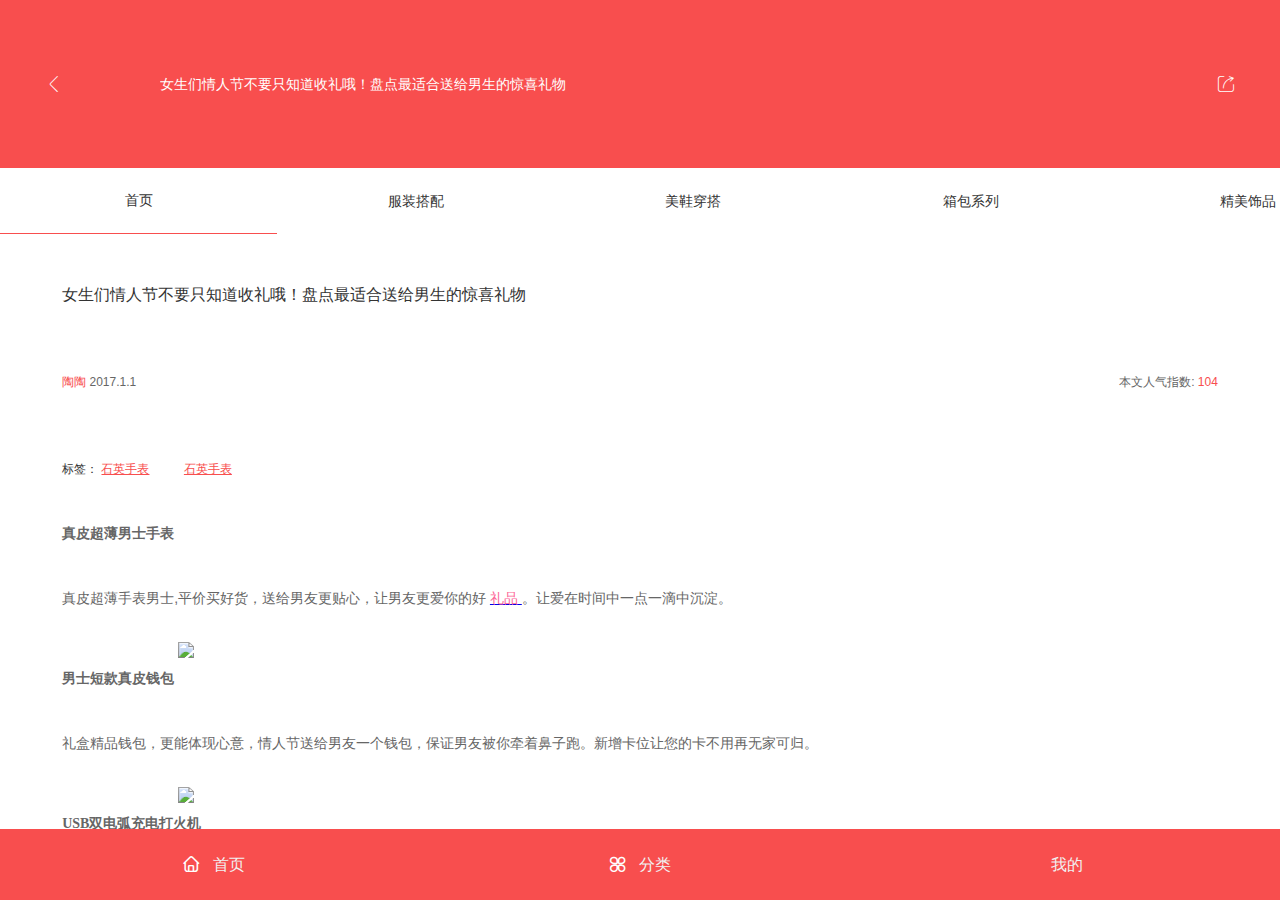
==== details.html @ 0b151a15 "完善详情页" ====
<!DOCTYPE html>
<html lang="en">

<head>
    <meta charset="UTF-8">
    <meta name="viewport" content="width=device-width, initial-scale=1.0, user-scalable=no">
    <meta http-equiv="X-UA-Compatible" content="ie=edge">
    <title>团乐购</title>
    <script>
        // 动态设置根元素fontsize
        (function (window) {
            document.querySelector('html').style.fontSize = window.screen.width / 10 + 'px';
        })(window)
    </script>
    <link rel="stylesheet" href="./css/details.css">
</head>

<body class="body detail">
    <div class="body-wraper">
        <!-- 首页区域 start -->
        <header class="top" flex="main:justify cross:center">
            <i class="top-back iconfont icon-fanhui"></i>
            <p class="top-title">女生们情人节不要只知道收礼哦！盘点最适合送给男生的惊喜礼物</p>
            <i class="top-share iconfont icon-fenxiang"></i>
        </header>
        <!-- <header class="top" flex="main:center cross:center">
            <h1>
                <img class="top-logo" src="./images/logo.png" alt="团乐购">
            </h1>
        </header> -->
        <!-- 导航条 -->
        <nav class="nav swiper-no-swiping">
            <ul class="nav-wrap" flex="main:justify cross:center">
                <!-- 滑动导航条 -->
                <li class="cur" flex="main:center cross:center">
                    <a href="javascript:;">首页</a>
                </li>
                <li flex="main:center cross:center">
                    <a href="javascript:;">服装搭配</a>
                </li>
                <li flex="main:center cross:center">
                    <a href="javascript:;">美鞋穿搭</a>
                </li>
                <li flex="main:center cross:center">
                    <a href="javascript:;">箱包系列</a>
                </li>
                <li flex="main:center cross:center">
                    <a href="javascript:;">精美饰品</a>
                </li>
                <li flex="main:center cross:center">
                    <a href="javascript:;">明星穿搭</a>
                </li>
            </ul>
        </nav>
        <!-- 主内容区 -->
        <main class="main">
            <div class="main-wraper">
                    <h3 class="main-title">女生们情人节不要只知道收礼哦！盘点最适合送给男生的惊喜礼物</h3>
                    <div class="main-class">
                        <div>
                            <a class="main-class-author">陶陶</a>
                            <span>2017.1.1</span>
                        </div>
                        <div>
                            本文人气指数:
                            <span class="main-class-pop">104</span>
                        </div>
                    </div>
                    <div class="main-label">
                        标签：
                        <a href="">石英手表</a>
                        <a href="">石英手表</a>
                    </div>
                    <div class="main-details">
                        <p>真皮超薄男士手表</p>
                        <span>真皮超薄手表男士,平价买好货，送给男友更贴心，让男友更爱你的好
                            <a href="/index/tag/2233.html" target="_blank">
                                <span style="color:#fc6496">礼品</span>
                            </a>。让爱在时间中一点一滴中沉淀。</span>
                        <img src="http://img.tuanlego.com/201707/151136017816455149605.jpg">
                        <p>男士短款真皮钱包</p>
                        <span>礼盒精品钱包，更能体现心意，情人节送给男友一个钱包，保证男友被你牵着鼻子跑。新增卡位让您的卡不用再无家可归。</span>
                        <img src="http://img.tuanlego.com/201707/151136017978853210876.jpg">
                        <p>USB双电弧充电打火机</p>
                        <span>男人的魅力在手中体现，女人的魅力在男人身上体现。送他一只打火机更能体现出女人的大度，也使他时时刻刻想着你念着你。</span>
                        <img src="http://img.tuanlego.com/201707/151136018145856477309.jpg">
                        <p>男士车子办公商务保温杯</p>
                        <span>等待时间洗礼的纯净，等待伯乐的千里马，一个杯子双层玻璃，纯净如水的体验，让您超凡脱俗又不伤风雅，没有颜色的冗杂。其所谓大道至简，大尊无华。</span>
                        <img src="http://img.tuanlego.com/201707/151136018320153188214.jpg">
                        <p>男士运动时尚防水石英表</p>
                        <span>传承经典，铸就传奇。权威检测，品质值得信赖。女人送男人手表，蕴藏了自己的爱意，也为他时刻提醒。时尚型男的风格由你为他打造。</span>
                        <img src="http://img.tuanlego.com/201707/151136018472364467977.jpg">
                        <p>创意usb充电打火</p>
                        <span>充电打火机，创意点烟器，让你的男人不再拘谨于手动点烟。金属的外壳，流线型设计，让男人更有满足感，女人更有成就感。</span>
                        <img src="http://img.tuanlego.com/201707/151136018633224918937.jpg">
                        <p>阿玛尼男士钱包短款</p>
                        <span>高傲的质地让您骄傲的不只是姿态，流畅的设计展示着您身份的象征，每一个微小细节嗯蕴含着一个不妥协的心。男人和女人的融合就在这一刻！</span>
                        <img src="http://img.tuanlego.com/201707/151136018770845828287.jpg">
                        <p>日本进口保温杯</p>
                        <span>好货自有好价格，大肚能容的杯子，黑色睿智的体现，给您在渴望时带来满足。低调大气上档次，女人送给男人能够代替你送给他一份温暖，增进情侣间火热的爱意。</span>
                        <img src="http://img.tuanlego.com/201707/151136018954114632310.jpg"> </div>
            </div>
        </main>
        <div class="like" flex="main:center">
            <i class="iconfont icon-zan"><span>210</span></i>
            <i class="iconfont icon-zan-copy"><span>10</span></i>
        </div>
        <div class="share" flex="main:justify cross:center">
            <span class="share-line"></span>
            <i class="share-wb iconfont icon-iconfontweibowukuang-copy"></i>
            <i class="share-kj iconfont icon-kongjian"></i>
            <i class="share-wx iconfont icon-weixin"></i>
            <span class="share-line"></span>
        </div>
        <div class="reco">
            <div class="reco-title">相关推荐</div>
            <ul class="reco-list">
                <li><a href="">
                    <p>女生们情人节不要只知道收礼哦！盘点最适合送给男生的惊喜礼物</p>    
                    <img src="http://img.tuanlego.com/201707/151136017816455149605.jpg" alt="">
                    <img src="http://img.tuanlego.com/201707/151136017816455149605.jpg" alt="">
                    <img src="http://img.tuanlego.com/201707/151136017816455149605.jpg" alt="">
                </a></li>
                <li><a href="">
                        <p>女生们情人节不要只知道收礼哦！盘点最适合送给男生的惊喜礼物</p>    
                        <img src="http://img.tuanlego.com/201707/151136017816455149605.jpg" alt="">
                        <img src="http://img.tuanlego.com/201707/151136017816455149605.jpg" alt="">
                        <img src="http://img.tuanlego.com/201707/151136017816455149605.jpg" alt="">
                </a></li>
            </ul>
            <div class="reco-title">相关阅读</div>
            <ul class="reco-list reco-read">
                <li><a href="">
                    <p>女生们情人节不要只知道收礼哦！盘点最适合送给男生的惊喜礼物</p>    
                </a></li>
                <li><a href="">
                        <p>女生们情人节不要只知道收礼哦！盘点最适合送给男生的惊喜礼物</p>    
                </a></li>
            </ul>
        </div>
        <div class="comment" flex="main:justify">
            <input type="text" placeholder="写评论...">
            <i class="iconfont icon-guanyanren"></i>
        </div>
    </div>


    <!-- 底部tabbar -->
    <footer class="body-foot" flex="main:justify">
        <a href="./index.html#main"><span class="iconfont icon-shouye">首页</span></a>
        <a href="./index.html#category"><span class="iconfont icon-fenlei">分类</span></a>
        <a href="./index.html#mine"><span class="iconfont con-wode">我的</span></a>
    </footer>
</body>
<script>
    document.querySelector('.top-back').addEventListener('click', function () {
        window.history.back()
    })
</script>

</html>
---- css/details.css ----
@charset "UTF-8";
/*! normalize.css v7.0.0 | MIT License | github.com/necolas/normalize.css */
/* Document
   ========================================================================== */
/**
 * 1. Correct the line height in all browsers.
 * 2. Prevent adjustments of font size after orientation changes in
 *    IE on Windows Phone and in iOS.
 */
html {
  line-height: 1.15;
  /* 1 */
  -ms-text-size-adjust: 100%;
  /* 2 */
  -webkit-text-size-adjust: 100%;
  /* 2 */
}

/* Sections
   ========================================================================== */
/**
 * Remove the margin in all browsers (opinionated).
 */
body {
  margin: 0;
}

/**
 * Add the correct display in IE 9-.
 */
article,
aside,
footer,
header,
nav,
section {
  display: block;
}

/**
 * Correct the font size and margin on `h1` elements within `section` and
 * `article` contexts in Chrome, Firefox, and Safari.
 */
h1 {
  font-size: 2em;
  margin: 0.67em 0;
}

/* Grouping content
   ========================================================================== */
/**
 * Add the correct display in IE 9-.
 * 1. Add the correct display in IE.
 */
figcaption,
figure,
main {
  /* 1 */
  display: block;
}

/**
 * Add the correct margin in IE 8.
 */
figure {
  margin: 1em 40px;
}

/**
 * 1. Add the correct box sizing in Firefox.
 * 2. Show the overflow in Edge and IE.
 */
hr {
  box-sizing: content-box;
  /* 1 */
  height: 0;
  /* 1 */
  overflow: visible;
  /* 2 */
}

/**
 * 1. Correct the inheritance and scaling of font size in all browsers.
 * 2. Correct the odd `em` font sizing in all browsers.
 */
pre {
  font-family: monospace, monospace;
  /* 1 */
  font-size: 1em;
  /* 2 */
}

/* Text-level semantics
   ========================================================================== */
/**
 * 1. Remove the gray background on active links in IE 10.
 * 2. Remove gaps in links underline in iOS 8+ and Safari 8+.
 */
a {
  background-color: transparent;
  /* 1 */
  -webkit-text-decoration-skip: objects;
  /* 2 */
}

/**
 * 1. Remove the bottom border in Chrome 57- and Firefox 39-.
 * 2. Add the correct text decoration in Chrome, Edge, IE, Opera, and Safari.
 */
abbr[title] {
  border-bottom: none;
  /* 1 */
  text-decoration: underline;
  /* 2 */
  text-decoration: underline dotted;
  /* 2 */
}

/**
 * Prevent the duplicate application of `bolder` by the next rule in Safari 6.
 */
b,
strong {
  font-weight: inherit;
}

/**
 * Add the correct font weight in Chrome, Edge, and Safari.
 */
b,
strong {
  font-weight: bolder;
}

/**
 * 1. Correct the inheritance and scaling of font size in all browsers.
 * 2. Correct the odd `em` font sizing in all browsers.
 */
code,
kbd,
samp {
  font-family: monospace, monospace;
  /* 1 */
  font-size: 1em;
  /* 2 */
}

/**
 * Add the correct font style in Android 4.3-.
 */
dfn {
  font-style: italic;
}

/**
 * Add the correct background and color in IE 9-.
 */
mark {
  background-color: #ff0;
  color: #000;
}

/**
 * Add the correct font size in all browsers.
 */
small {
  font-size: 80%;
}

/**
 * Prevent `sub` and `sup` elements from affecting the line height in
 * all browsers.
 */
sub,
sup {
  font-size: 75%;
  line-height: 0;
  position: relative;
  vertical-align: baseline;
}

sub {
  bottom: -0.25em;
}

sup {
  top: -0.5em;
}

/* Embedded content
   ========================================================================== */
/**
 * Add the correct display in IE 9-.
 */
audio,
video {
  display: inline-block;
}

/**
 * Add the correct display in iOS 4-7.
 */
audio:not([controls]) {
  display: none;
  height: 0;
}

/**
 * Remove the border on images inside links in IE 10-.
 */
img {
  border-style: none;
}

/**
 * Hide the overflow in IE.
 */
svg:not(:root) {
  overflow: hidden;
}

/* Forms
   ========================================================================== */
/**
 * 1. Change the font styles in all browsers (opinionated).
 * 2. Remove the margin in Firefox and Safari.
 */
button,
input,
optgroup,
select,
textarea {
  font-family: sans-serif;
  /* 1 */
  font-size: 100%;
  /* 1 */
  line-height: 1.15;
  /* 1 */
  margin: 0;
  /* 2 */
}

/**
 * Show the overflow in IE.
 * 1. Show the overflow in Edge.
 */
button,
input {
  /* 1 */
  overflow: visible;
}

/**
 * Remove the inheritance of text transform in Edge, Firefox, and IE.
 * 1. Remove the inheritance of text transform in Firefox.
 */
button,
select {
  /* 1 */
  text-transform: none;
}

/**
 * 1. Prevent a WebKit bug where (2) destroys native `audio` and `video`
 *    controls in Android 4.
 * 2. Correct the inability to style clickable types in iOS and Safari.
 */
button,
html [type="button"],
[type="reset"],
[type="submit"] {
  -webkit-appearance: button;
  /* 2 */
}

/**
 * Remove the inner border and padding in Firefox.
 */
button::-moz-focus-inner,
[type="button"]::-moz-focus-inner,
[type="reset"]::-moz-focus-inner,
[type="submit"]::-moz-focus-inner {
  border-style: none;
  padding: 0;
}

/**
 * Restore the focus styles unset by the previous rule.
 */
button:-moz-focusring,
[type="button"]:-moz-focusring,
[type="reset"]:-moz-focusring,
[type="submit"]:-moz-focusring {
  outline: 1px dotted ButtonText;
}

/**
 * Correct the padding in Firefox.
 */
fieldset {
  padding: 0.35em 0.75em 0.625em;
}

/**
 * 1. Correct the text wrapping in Edge and IE.
 * 2. Correct the color inheritance from `fieldset` elements in IE.
 * 3. Remove the padding so developers are not caught out when they zero out
 *    `fieldset` elements in all browsers.
 */
legend {
  box-sizing: border-box;
  /* 1 */
  color: inherit;
  /* 2 */
  display: table;
  /* 1 */
  max-width: 100%;
  /* 1 */
  padding: 0;
  /* 3 */
  white-space: normal;
  /* 1 */
}

/**
 * 1. Add the correct display in IE 9-.
 * 2. Add the correct vertical alignment in Chrome, Firefox, and Opera.
 */
progress {
  display: inline-block;
  /* 1 */
  vertical-align: baseline;
  /* 2 */
}

/**
 * Remove the default vertical scrollbar in IE.
 */
textarea {
  overflow: auto;
}

/**
 * 1. Add the correct box sizing in IE 10-.
 * 2. Remove the padding in IE 10-.
 */
[type="checkbox"],
[type="radio"] {
  box-sizing: border-box;
  /* 1 */
  padding: 0;
  /* 2 */
}

/**
 * Correct the cursor style of increment and decrement buttons in Chrome.
 */
[type="number"]::-webkit-inner-spin-button,
[type="number"]::-webkit-outer-spin-button {
  height: auto;
}

/**
 * 1. Correct the odd appearance in Chrome and Safari.
 * 2. Correct the outline style in Safari.
 */
[type="search"] {
  -webkit-appearance: textfield;
  /* 1 */
  outline-offset: -2px;
  /* 2 */
}

/**
 * Remove the inner padding and cancel buttons in Chrome and Safari on macOS.
 */
[type="search"]::-webkit-search-cancel-button,
[type="search"]::-webkit-search-decoration {
  -webkit-appearance: none;
}

/**
 * 1. Correct the inability to style clickable types in iOS and Safari.
 * 2. Change font properties to `inherit` in Safari.
 */
::-webkit-file-upload-button {
  -webkit-appearance: button;
  /* 1 */
  font: inherit;
  /* 2 */
}

/* Interactive
   ========================================================================== */
/*
 * Add the correct display in IE 9-.
 * 1. Add the correct display in Edge, IE, and Firefox.
 */
details,
menu {
  display: block;
}

/*
 * Add the correct display in all browsers.
 */
summary {
  display: list-item;
}

/* Scripting
   ========================================================================== */
/**
 * Add the correct display in IE 9-.
 */
canvas {
  display: inline-block;
}

/**
 * Add the correct display in IE.
 */
template {
  display: none;
}

/* Hidden
   ========================================================================== */
/**
 * Add the correct display in IE 10-.
 */
[hidden] {
  display: none;
}

/**
 * Swiper 4.0.5
 * Most modern mobile touch slider and framework with hardware accelerated transitions
 * http://www.idangero.us/swiper/
 *
 * Copyright 2014-2017 Vladimir Kharlampidi
 *
 * Released under the MIT License
 *
 * Released on: November 7, 2017
 */
.swiper-container {
  margin: 0 auto;
  position: relative;
  overflow: hidden;
  list-style: none;
  padding: 0;
  z-index: 1;
}

.swiper-container-no-flexbox .swiper-slide {
  float: left;
}

.swiper-container-vertical > .swiper-wrapper {
  -webkit-box-orient: vertical;
  -webkit-box-direction: normal;
  -webkit-flex-direction: column;
  -ms-flex-direction: column;
  flex-direction: column;
}

.swiper-wrapper {
  position: relative;
  width: 100%;
  height: 100%;
  z-index: 1;
  display: -webkit-box;
  display: -webkit-flex;
  display: -ms-flexbox;
  display: flex;
  -webkit-transition-property: -webkit-transform;
  transition-property: -webkit-transform;
  -o-transition-property: transform;
  transition-property: transform;
  transition-property: transform,-webkit-transform;
  -webkit-box-sizing: content-box;
  box-sizing: content-box;
}

.swiper-container-android .swiper-slide, .swiper-wrapper {
  -webkit-transform: translate3d(0, 0, 0);
  transform: translate3d(0, 0, 0);
}

.swiper-container-multirow > .swiper-wrapper {
  -webkit-flex-wrap: wrap;
  -ms-flex-wrap: wrap;
  flex-wrap: wrap;
}

.swiper-container-free-mode > .swiper-wrapper {
  -webkit-transition-timing-function: ease-out;
  -o-transition-timing-function: ease-out;
  transition-timing-function: ease-out;
  margin: 0 auto;
}

.swiper-slide {
  -webkit-flex-shrink: 0;
  -ms-flex-negative: 0;
  flex-shrink: 0;
  width: 100%;
  height: 100%;
  position: relative;
  -webkit-transition-property: -webkit-transform;
  transition-property: -webkit-transform;
  -o-transition-property: transform;
  transition-property: transform;
  transition-property: transform,-webkit-transform;
}

.swiper-invisible-blank-slide {
  visibility: hidden;
}

.swiper-container-autoheight, .swiper-container-autoheight .swiper-slide {
  height: auto;
}

.swiper-container-autoheight .swiper-wrapper {
  -webkit-box-align: start;
  -webkit-align-items: flex-start;
  -ms-flex-align: start;
  align-items: flex-start;
  -webkit-transition-property: height,-webkit-transform;
  transition-property: height,-webkit-transform;
  -o-transition-property: transform,height;
  transition-property: transform,height;
  transition-property: transform,height,-webkit-transform;
}

.swiper-container-3d {
  -webkit-perspective: 1200px;
  perspective: 1200px;
}

.swiper-container-3d .swiper-cube-shadow, .swiper-container-3d .swiper-slide, .swiper-container-3d .swiper-slide-shadow-bottom, .swiper-container-3d .swiper-slide-shadow-left, .swiper-container-3d .swiper-slide-shadow-right, .swiper-container-3d .swiper-slide-shadow-top, .swiper-container-3d .swiper-wrapper {
  -webkit-transform-style: preserve-3d;
  transform-style: preserve-3d;
}

.swiper-container-3d .swiper-slide-shadow-bottom, .swiper-container-3d .swiper-slide-shadow-left, .swiper-container-3d .swiper-slide-shadow-right, .swiper-container-3d .swiper-slide-shadow-top {
  position: absolute;
  left: 0;
  top: 0;
  width: 100%;
  height: 100%;
  pointer-events: none;
  z-index: 10;
}

.swiper-container-3d .swiper-slide-shadow-left {
  background-image: -webkit-gradient(linear, right top, left top, from(rgba(0, 0, 0, 0.5)), to(transparent));
  background-image: -webkit-linear-gradient(right, rgba(0, 0, 0, 0.5), transparent);
  background-image: -o-linear-gradient(right, rgba(0, 0, 0, 0.5), transparent);
  background-image: linear-gradient(to left, rgba(0, 0, 0, 0.5), transparent);
}

.swiper-container-3d .swiper-slide-shadow-right {
  background-image: -webkit-gradient(linear, left top, right top, from(rgba(0, 0, 0, 0.5)), to(transparent));
  background-image: -webkit-linear-gradient(left, rgba(0, 0, 0, 0.5), transparent);
  background-image: -o-linear-gradient(left, rgba(0, 0, 0, 0.5), transparent);
  background-image: linear-gradient(to right, rgba(0, 0, 0, 0.5), transparent);
}

.swiper-container-3d .swiper-slide-shadow-top {
  background-image: -webkit-gradient(linear, left bottom, left top, from(rgba(0, 0, 0, 0.5)), to(transparent));
  background-image: -webkit-linear-gradient(bottom, rgba(0, 0, 0, 0.5), transparent);
  background-image: -o-linear-gradient(bottom, rgba(0, 0, 0, 0.5), transparent);
  background-image: linear-gradient(to top, rgba(0, 0, 0, 0.5), transparent);
}

.swiper-container-3d .swiper-slide-shadow-bottom {
  background-image: -webkit-gradient(linear, left top, left bottom, from(rgba(0, 0, 0, 0.5)), to(transparent));
  background-image: -webkit-linear-gradient(top, rgba(0, 0, 0, 0.5), transparent);
  background-image: -o-linear-gradient(top, rgba(0, 0, 0, 0.5), transparent);
  background-image: linear-gradient(to bottom, rgba(0, 0, 0, 0.5), transparent);
}

.swiper-container-wp8-horizontal, .swiper-container-wp8-horizontal > .swiper-wrapper {
  -ms-touch-action: pan-y;
  touch-action: pan-y;
}

.swiper-container-wp8-vertical, .swiper-container-wp8-vertical > .swiper-wrapper {
  -ms-touch-action: pan-x;
  touch-action: pan-x;
}

.swiper-button-next, .swiper-button-prev {
  position: absolute;
  top: 50%;
  width: 27px;
  height: 44px;
  margin-top: -22px;
  z-index: 10;
  cursor: pointer;
  background-size: 27px 44px;
  background-position: center;
  background-repeat: no-repeat;
}

.swiper-button-next.swiper-button-disabled, .swiper-button-prev.swiper-button-disabled {
  opacity: .35;
  cursor: auto;
  pointer-events: none;
}

.swiper-button-prev, .swiper-container-rtl .swiper-button-next {
  background-image: url("data:image/svg+xml;charset=utf-8,%3Csvg%20xmlns%3D'http%3A%2F%2Fwww.w3.org%2F2000%2Fsvg'%20viewBox%3D'0%200%2027%2044'%3E%3Cpath%20d%3D'M0%2C22L22%2C0l2.1%2C2.1L4.2%2C22l19.9%2C19.9L22%2C44L0%2C22L0%2C22L0%2C22z'%20fill%3D'%23007aff'%2F%3E%3C%2Fsvg%3E");
  left: 10px;
  right: auto;
}

.swiper-button-next, .swiper-container-rtl .swiper-button-prev {
  background-image: url("data:image/svg+xml;charset=utf-8,%3Csvg%20xmlns%3D'http%3A%2F%2Fwww.w3.org%2F2000%2Fsvg'%20viewBox%3D'0%200%2027%2044'%3E%3Cpath%20d%3D'M27%2C22L27%2C22L5%2C44l-2.1-2.1L22.8%2C22L2.9%2C2.1L5%2C0L27%2C22L27%2C22z'%20fill%3D'%23007aff'%2F%3E%3C%2Fsvg%3E");
  right: 10px;
  left: auto;
}

.swiper-button-prev.swiper-button-white, .swiper-container-rtl .swiper-button-next.swiper-button-white {
  background-image: url("data:image/svg+xml;charset=utf-8,%3Csvg%20xmlns%3D'http%3A%2F%2Fwww.w3.org%2F2000%2Fsvg'%20viewBox%3D'0%200%2027%2044'%3E%3Cpath%20d%3D'M0%2C22L22%2C0l2.1%2C2.1L4.2%2C22l19.9%2C19.9L22%2C44L0%2C22L0%2C22L0%2C22z'%20fill%3D'%23ffffff'%2F%3E%3C%2Fsvg%3E");
}

.swiper-button-next.swiper-button-white, .swiper-container-rtl .swiper-button-prev.swiper-button-white {
  background-image: url("data:image/svg+xml;charset=utf-8,%3Csvg%20xmlns%3D'http%3A%2F%2Fwww.w3.org%2F2000%2Fsvg'%20viewBox%3D'0%200%2027%2044'%3E%3Cpath%20d%3D'M27%2C22L27%2C22L5%2C44l-2.1-2.1L22.8%2C22L2.9%2C2.1L5%2C0L27%2C22L27%2C22z'%20fill%3D'%23ffffff'%2F%3E%3C%2Fsvg%3E");
}

.swiper-button-prev.swiper-button-black, .swiper-container-rtl .swiper-button-next.swiper-button-black {
  background-image: url("data:image/svg+xml;charset=utf-8,%3Csvg%20xmlns%3D'http%3A%2F%2Fwww.w3.org%2F2000%2Fsvg'%20viewBox%3D'0%200%2027%2044'%3E%3Cpath%20d%3D'M0%2C22L22%2C0l2.1%2C2.1L4.2%2C22l19.9%2C19.9L22%2C44L0%2C22L0%2C22L0%2C22z'%20fill%3D'%23000000'%2F%3E%3C%2Fsvg%3E");
}

.swiper-button-next.swiper-button-black, .swiper-container-rtl .swiper-button-prev.swiper-button-black {
  background-image: url("data:image/svg+xml;charset=utf-8,%3Csvg%20xmlns%3D'http%3A%2F%2Fwww.w3.org%2F2000%2Fsvg'%20viewBox%3D'0%200%2027%2044'%3E%3Cpath%20d%3D'M27%2C22L27%2C22L5%2C44l-2.1-2.1L22.8%2C22L2.9%2C2.1L5%2C0L27%2C22L27%2C22z'%20fill%3D'%23000000'%2F%3E%3C%2Fsvg%3E");
}

.swiper-pagination {
  position: absolute;
  text-align: center;
  -webkit-transition: .3s opacity;
  -o-transition: .3s opacity;
  transition: .3s opacity;
  -webkit-transform: translate3d(0, 0, 0);
  transform: translate3d(0, 0, 0);
  z-index: 10;
}

.swiper-pagination.swiper-pagination-hidden {
  opacity: 0;
}

.swiper-container-horizontal > .swiper-pagination-bullets, .swiper-pagination-custom, .swiper-pagination-fraction {
  bottom: 10px;
  left: 0;
  width: 100%;
}

.swiper-pagination-bullets-dynamic {
  overflow: hidden;
  font-size: 0;
}

.swiper-pagination-bullets-dynamic .swiper-pagination-bullet {
  -webkit-transform: scale(0.33);
  -ms-transform: scale(0.33);
  transform: scale(0.33);
  position: relative;
}

.swiper-pagination-bullets-dynamic .swiper-pagination-bullet-active {
  -webkit-transform: scale(1);
  -ms-transform: scale(1);
  transform: scale(1);
}

.swiper-pagination-bullets-dynamic .swiper-pagination-bullet-active-prev {
  -webkit-transform: scale(0.66);
  -ms-transform: scale(0.66);
  transform: scale(0.66);
}

.swiper-pagination-bullets-dynamic .swiper-pagination-bullet-active-prev-prev {
  -webkit-transform: scale(0.33);
  -ms-transform: scale(0.33);
  transform: scale(0.33);
}

.swiper-pagination-bullets-dynamic .swiper-pagination-bullet-active-next {
  -webkit-transform: scale(0.66);
  -ms-transform: scale(0.66);
  transform: scale(0.66);
}

.swiper-pagination-bullets-dynamic .swiper-pagination-bullet-active-next-next {
  -webkit-transform: scale(0.33);
  -ms-transform: scale(0.33);
  transform: scale(0.33);
}

.swiper-pagination-bullet {
  width: 8px;
  height: 8px;
  display: inline-block;
  border-radius: 100%;
  background: #000;
  opacity: .2;
}

button.swiper-pagination-bullet {
  border: none;
  margin: 0;
  padding: 0;
  -webkit-box-shadow: none;
  box-shadow: none;
  -webkit-appearance: none;
  -moz-appearance: none;
  appearance: none;
}

.swiper-pagination-clickable .swiper-pagination-bullet {
  cursor: pointer;
}

.swiper-pagination-bullet-active {
  opacity: 1;
  background: #007aff;
}

.swiper-container-vertical > .swiper-pagination-bullets {
  right: 10px;
  top: 50%;
  -webkit-transform: translate3d(0, -50%, 0);
  transform: translate3d(0, -50%, 0);
}

.swiper-container-vertical > .swiper-pagination-bullets .swiper-pagination-bullet {
  margin: 6px 0;
  display: block;
}

.swiper-container-vertical > .swiper-pagination-bullets.swiper-pagination-bullets-dynamic {
  top: 50%;
  -webkit-transform: translateY(-50%);
  -ms-transform: translateY(-50%);
  transform: translateY(-50%);
  width: 8px;
}

.swiper-container-vertical > .swiper-pagination-bullets.swiper-pagination-bullets-dynamic .swiper-pagination-bullet {
  display: inline-block;
  -webkit-transition: .2s top,.2s -webkit-transform;
  transition: .2s top,.2s -webkit-transform;
  -o-transition: .2s transform,.2s top;
  transition: .2s transform,.2s top;
  transition: .2s transform,.2s top,.2s -webkit-transform;
}

.swiper-container-horizontal > .swiper-pagination-bullets .swiper-pagination-bullet {
  margin: 0 4px;
}

.swiper-container-horizontal > .swiper-pagination-bullets.swiper-pagination-bullets-dynamic {
  left: 50%;
  -webkit-transform: translateX(-50%);
  -ms-transform: translateX(-50%);
  transform: translateX(-50%);
  white-space: nowrap;
}

.swiper-container-horizontal > .swiper-pagination-bullets.swiper-pagination-bullets-dynamic .swiper-pagination-bullet {
  -webkit-transition: .2s left,.2s -webkit-transform;
  transition: .2s left,.2s -webkit-transform;
  -o-transition: .2s transform,.2s left;
  transition: .2s transform,.2s left;
  transition: .2s transform,.2s left,.2s -webkit-transform;
}

.swiper-container-horizontal.swiper-container-rtl > .swiper-pagination-bullets-dynamic .swiper-pagination-bullet {
  -webkit-transition: .2s right,.2s -webkit-transform;
  transition: .2s right,.2s -webkit-transform;
  -o-transition: .2s transform,.2s right;
  transition: .2s transform,.2s right;
  transition: .2s transform,.2s right,.2s -webkit-transform;
}

.swiper-pagination-progressbar {
  background: rgba(0, 0, 0, 0.25);
  position: absolute;
}

.swiper-pagination-progressbar .swiper-pagination-progressbar-fill {
  background: #007aff;
  position: absolute;
  left: 0;
  top: 0;
  width: 100%;
  height: 100%;
  -webkit-transform: scale(0);
  -ms-transform: scale(0);
  transform: scale(0);
  -webkit-transform-origin: left top;
  -ms-transform-origin: left top;
  transform-origin: left top;
}

.swiper-container-rtl .swiper-pagination-progressbar .swiper-pagination-progressbar-fill {
  -webkit-transform-origin: right top;
  -ms-transform-origin: right top;
  transform-origin: right top;
}

.swiper-container-horizontal > .swiper-pagination-progressbar {
  width: 100%;
  height: 4px;
  left: 0;
  top: 0;
}

.swiper-container-vertical > .swiper-pagination-progressbar {
  width: 4px;
  height: 100%;
  left: 0;
  top: 0;
}

.swiper-pagination-white .swiper-pagination-bullet-active {
  background: #fff;
}

.swiper-pagination-progressbar.swiper-pagination-white {
  background: rgba(255, 255, 255, 0.25);
}

.swiper-pagination-progressbar.swiper-pagination-white .swiper-pagination-progressbar-fill {
  background: #fff;
}

.swiper-pagination-black .swiper-pagination-bullet-active {
  background: #000;
}

.swiper-pagination-progressbar.swiper-pagination-black {
  background: rgba(0, 0, 0, 0.25);
}

.swiper-pagination-progressbar.swiper-pagination-black .swiper-pagination-progressbar-fill {
  background: #000;
}

.swiper-scrollbar {
  border-radius: 10px;
  position: relative;
  -ms-touch-action: none;
  background: rgba(0, 0, 0, 0.1);
}

.swiper-container-horizontal > .swiper-scrollbar {
  position: absolute;
  left: 1%;
  bottom: 3px;
  z-index: 50;
  height: 5px;
  width: 98%;
}

.swiper-container-vertical > .swiper-scrollbar {
  position: absolute;
  right: 3px;
  top: 1%;
  z-index: 50;
  width: 5px;
  height: 98%;
}

.swiper-scrollbar-drag {
  height: 100%;
  width: 100%;
  position: relative;
  background: rgba(0, 0, 0, 0.5);
  border-radius: 10px;
  left: 0;
  top: 0;
}

.swiper-scrollbar-cursor-drag {
  cursor: move;
}

.swiper-zoom-container {
  width: 100%;
  height: 100%;
  display: -webkit-box;
  display: -webkit-flex;
  display: -ms-flexbox;
  display: flex;
  -webkit-box-pack: center;
  -webkit-justify-content: center;
  -ms-flex-pack: center;
  justify-content: center;
  -webkit-box-align: center;
  -webkit-align-items: center;
  -ms-flex-align: center;
  align-items: center;
  text-align: center;
}

.swiper-zoom-container > canvas, .swiper-zoom-container > img, .swiper-zoom-container > svg {
  max-width: 100%;
  max-height: 100%;
  -o-object-fit: contain;
  object-fit: contain;
}

.swiper-slide-zoomed {
  cursor: move;
}

.swiper-lazy-preloader {
  width: 42px;
  height: 42px;
  position: absolute;
  left: 50%;
  top: 50%;
  margin-left: -21px;
  margin-top: -21px;
  z-index: 10;
  -webkit-transform-origin: 50%;
  -ms-transform-origin: 50%;
  transform-origin: 50%;
  -webkit-animation: swiper-preloader-spin 1s steps(12, end) infinite;
  animation: swiper-preloader-spin 1s steps(12, end) infinite;
}

.swiper-lazy-preloader:after {
  display: block;
  content: '';
  width: 100%;
  height: 100%;
  background-image: url("data:image/svg+xml;charset=utf-8,%3Csvg%20viewBox%3D'0%200%20120%20120'%20xmlns%3D'http%3A%2F%2Fwww.w3.org%2F2000%2Fsvg'%20xmlns%3Axlink%3D'http%3A%2F%2Fwww.w3.org%2F1999%2Fxlink'%3E%3Cdefs%3E%3Cline%20id%3D'l'%20x1%3D'60'%20x2%3D'60'%20y1%3D'7'%20y2%3D'27'%20stroke%3D'%236c6c6c'%20stroke-width%3D'11'%20stroke-linecap%3D'round'%2F%3E%3C%2Fdefs%3E%3Cg%3E%3Cuse%20xlink%3Ahref%3D'%23l'%20opacity%3D'.27'%2F%3E%3Cuse%20xlink%3Ahref%3D'%23l'%20opacity%3D'.27'%20transform%3D'rotate(30%2060%2C60)'%2F%3E%3Cuse%20xlink%3Ahref%3D'%23l'%20opacity%3D'.27'%20transform%3D'rotate(60%2060%2C60)'%2F%3E%3Cuse%20xlink%3Ahref%3D'%23l'%20opacity%3D'.27'%20transform%3D'rotate(90%2060%2C60)'%2F%3E%3Cuse%20xlink%3Ahref%3D'%23l'%20opacity%3D'.27'%20transform%3D'rotate(120%2060%2C60)'%2F%3E%3Cuse%20xlink%3Ahref%3D'%23l'%20opacity%3D'.27'%20transform%3D'rotate(150%2060%2C60)'%2F%3E%3Cuse%20xlink%3Ahref%3D'%23l'%20opacity%3D'.37'%20transform%3D'rotate(180%2060%2C60)'%2F%3E%3Cuse%20xlink%3Ahref%3D'%23l'%20opacity%3D'.46'%20transform%3D'rotate(210%2060%2C60)'%2F%3E%3Cuse%20xlink%3Ahref%3D'%23l'%20opacity%3D'.56'%20transform%3D'rotate(240%2060%2C60)'%2F%3E%3Cuse%20xlink%3Ahref%3D'%23l'%20opacity%3D'.66'%20transform%3D'rotate(270%2060%2C60)'%2F%3E%3Cuse%20xlink%3Ahref%3D'%23l'%20opacity%3D'.75'%20transform%3D'rotate(300%2060%2C60)'%2F%3E%3Cuse%20xlink%3Ahref%3D'%23l'%20opacity%3D'.85'%20transform%3D'rotate(330%2060%2C60)'%2F%3E%3C%2Fg%3E%3C%2Fsvg%3E");
  background-position: 50%;
  background-size: 100%;
  background-repeat: no-repeat;
}

.swiper-lazy-preloader-white:after {
  background-image: url("data:image/svg+xml;charset=utf-8,%3Csvg%20viewBox%3D'0%200%20120%20120'%20xmlns%3D'http%3A%2F%2Fwww.w3.org%2F2000%2Fsvg'%20xmlns%3Axlink%3D'http%3A%2F%2Fwww.w3.org%2F1999%2Fxlink'%3E%3Cdefs%3E%3Cline%20id%3D'l'%20x1%3D'60'%20x2%3D'60'%20y1%3D'7'%20y2%3D'27'%20stroke%3D'%23fff'%20stroke-width%3D'11'%20stroke-linecap%3D'round'%2F%3E%3C%2Fdefs%3E%3Cg%3E%3Cuse%20xlink%3Ahref%3D'%23l'%20opacity%3D'.27'%2F%3E%3Cuse%20xlink%3Ahref%3D'%23l'%20opacity%3D'.27'%20transform%3D'rotate(30%2060%2C60)'%2F%3E%3Cuse%20xlink%3Ahref%3D'%23l'%20opacity%3D'.27'%20transform%3D'rotate(60%2060%2C60)'%2F%3E%3Cuse%20xlink%3Ahref%3D'%23l'%20opacity%3D'.27'%20transform%3D'rotate(90%2060%2C60)'%2F%3E%3Cuse%20xlink%3Ahref%3D'%23l'%20opacity%3D'.27'%20transform%3D'rotate(120%2060%2C60)'%2F%3E%3Cuse%20xlink%3Ahref%3D'%23l'%20opacity%3D'.27'%20transform%3D'rotate(150%2060%2C60)'%2F%3E%3Cuse%20xlink%3Ahref%3D'%23l'%20opacity%3D'.37'%20transform%3D'rotate(180%2060%2C60)'%2F%3E%3Cuse%20xlink%3Ahref%3D'%23l'%20opacity%3D'.46'%20transform%3D'rotate(210%2060%2C60)'%2F%3E%3Cuse%20xlink%3Ahref%3D'%23l'%20opacity%3D'.56'%20transform%3D'rotate(240%2060%2C60)'%2F%3E%3Cuse%20xlink%3Ahref%3D'%23l'%20opacity%3D'.66'%20transform%3D'rotate(270%2060%2C60)'%2F%3E%3Cuse%20xlink%3Ahref%3D'%23l'%20opacity%3D'.75'%20transform%3D'rotate(300%2060%2C60)'%2F%3E%3Cuse%20xlink%3Ahref%3D'%23l'%20opacity%3D'.85'%20transform%3D'rotate(330%2060%2C60)'%2F%3E%3C%2Fg%3E%3C%2Fsvg%3E");
}

@-webkit-keyframes swiper-preloader-spin {
  100% {
    -webkit-transform: rotate(360deg);
    transform: rotate(360deg);
  }
}

@keyframes swiper-preloader-spin {
  100% {
    -webkit-transform: rotate(360deg);
    transform: rotate(360deg);
  }
}

.swiper-container .swiper-notification {
  position: absolute;
  left: 0;
  top: 0;
  pointer-events: none;
  opacity: 0;
  z-index: -1000;
}

.swiper-container-fade.swiper-container-free-mode .swiper-slide {
  -webkit-transition-timing-function: ease-out;
  -o-transition-timing-function: ease-out;
  transition-timing-function: ease-out;
}

.swiper-container-fade .swiper-slide {
  pointer-events: none;
  -webkit-transition-property: opacity;
  -o-transition-property: opacity;
  transition-property: opacity;
}

.swiper-container-fade .swiper-slide .swiper-slide {
  pointer-events: none;
}

.swiper-container-fade .swiper-slide-active, .swiper-container-fade .swiper-slide-active .swiper-slide-active {
  pointer-events: auto;
}

.swiper-container-cube {
  overflow: visible;
}

.swiper-container-cube .swiper-slide {
  pointer-events: none;
  -webkit-backface-visibility: hidden;
  backface-visibility: hidden;
  z-index: 1;
  visibility: hidden;
  -webkit-transform-origin: 0 0;
  -ms-transform-origin: 0 0;
  transform-origin: 0 0;
  width: 100%;
  height: 100%;
}

.swiper-container-cube .swiper-slide .swiper-slide {
  pointer-events: none;
}

.swiper-container-cube.swiper-container-rtl .swiper-slide {
  -webkit-transform-origin: 100% 0;
  -ms-transform-origin: 100% 0;
  transform-origin: 100% 0;
}

.swiper-container-cube .swiper-slide-active, .swiper-container-cube .swiper-slide-active .swiper-slide-active {
  pointer-events: auto;
}

.swiper-container-cube .swiper-slide-active, .swiper-container-cube .swiper-slide-next, .swiper-container-cube .swiper-slide-next + .swiper-slide, .swiper-container-cube .swiper-slide-prev {
  pointer-events: auto;
  visibility: visible;
}

.swiper-container-cube .swiper-slide-shadow-bottom, .swiper-container-cube .swiper-slide-shadow-left, .swiper-container-cube .swiper-slide-shadow-right, .swiper-container-cube .swiper-slide-shadow-top {
  z-index: 0;
  -webkit-backface-visibility: hidden;
  backface-visibility: hidden;
}

.swiper-container-cube .swiper-cube-shadow {
  position: absolute;
  left: 0;
  bottom: 0;
  width: 100%;
  height: 100%;
  background: #000;
  opacity: .6;
  -webkit-filter: blur(50px);
  filter: blur(50px);
  z-index: 0;
}

.swiper-container-flip {
  overflow: visible;
}

.swiper-container-flip .swiper-slide {
  pointer-events: none;
  -webkit-backface-visibility: hidden;
  backface-visibility: hidden;
  z-index: 1;
}

.swiper-container-flip .swiper-slide .swiper-slide {
  pointer-events: none;
}

.swiper-container-flip .swiper-slide-active, .swiper-container-flip .swiper-slide-active .swiper-slide-active {
  pointer-events: auto;
}

.swiper-container-flip .swiper-slide-shadow-bottom, .swiper-container-flip .swiper-slide-shadow-left, .swiper-container-flip .swiper-slide-shadow-right, .swiper-container-flip .swiper-slide-shadow-top {
  z-index: 0;
  -webkit-backface-visibility: hidden;
  backface-visibility: hidden;
}

.swiper-container-coverflow .swiper-wrapper {
  -ms-perspective: 1200px;
}

/*! https://github.com/lzxb/flex.css */
[flex] {
  display: -webkit-box;
  display: -webkit-flex;
  display: -ms-flexbox;
  display: flex;
}

[flex] > * {
  display: block;
}

[flex] > [flex] {
  display: -webkit-box;
  display: -webkit-flex;
  display: -ms-flexbox;
  display: flex;
}

[flex~="dir:left"] {
  -webkit-box-orient: horizontal;
  -webkit-box-direction: normal;
  -webkit-flex-direction: row;
  -ms-flex-direction: row;
  flex-direction: row;
}

[flex~="dir:right"] {
  -webkit-box-orient: horizontal;
  -webkit-box-direction: reverse;
  -webkit-flex-direction: row-reverse;
  -ms-flex-direction: row-reverse;
  flex-direction: row-reverse;
  -webkit-box-pack: end;
}

[flex~="dir:top"] {
  -webkit-box-orient: vertical;
  -webkit-box-direction: normal;
  -webkit-flex-direction: column;
  -ms-flex-direction: column;
  flex-direction: column;
}

[flex~="dir:bottom"] {
  -webkit-box-orient: vertical;
  -webkit-box-direction: reverse;
  -webkit-flex-direction: column-reverse;
  -ms-flex-direction: column-reverse;
  flex-direction: column-reverse;
  -webkit-box-pack: end;
}

[flex~="main:left"] {
  -webkit-box-pack: start;
  -webkit-justify-content: flex-start;
  -ms-flex-pack: start;
  justify-content: flex-start;
}

[flex~="main:right"] {
  -webkit-box-pack: end;
  -webkit-justify-content: flex-end;
  -ms-flex-pack: end;
  justify-content: flex-end;
}

[flex~="main:justify"] {
  -webkit-box-pack: justify;
  -webkit-justify-content: space-between;
  -ms-flex-pack: justify;
  justify-content: space-between;
}

[flex~="main:center"] {
  -webkit-box-pack: center;
  -webkit-justify-content: center;
  -ms-flex-pack: center;
  justify-content: center;
}

[flex~="cross:top"] {
  -webkit-box-align: start;
  -webkit-align-items: flex-start;
  -ms-flex-align: start;
  align-items: flex-start;
}

[flex~="cross:bottom"] {
  -webkit-box-align: end;
  -webkit-align-items: flex-end;
  -ms-flex-align: end;
  align-items: flex-end;
}

[flex~="cross:center"] {
  -webkit-box-align: center;
  -webkit-align-items: center;
  -ms-flex-align: center;
  align-items: center;
}

[flex~="cross:baseline"] {
  -webkit-box-align: baseline;
  -webkit-align-items: baseline;
  -ms-flex-align: baseline;
  align-items: baseline;
}

[flex~="cross:stretch"] {
  -webkit-box-align: stretch;
  -webkit-align-items: stretch;
  -ms-flex-align: stretch;
  align-items: stretch;
}

[flex~="box:mean"] > *, [flex~="box:first"] > *, [flex~="box:last"] > *, [flex~="box:justify"] > * {
  width: 0;
  height: auto;
  -webkit-box-flex: 1;
  -webkit-flex-grow: 1;
  -ms-flex-positive: 1;
  flex-grow: 1;
  -webkit-flex-shrink: 1;
  -ms-flex-negative: 1;
  flex-shrink: 1;
}

[flex~="box:first"] > :first-child, [flex~="box:last"] > :last-child, [flex~="box:justify"] > :first-child, [flex~="box:justify"] > :last-child {
  width: auto;
  -webkit-box-flex: 0;
  -webkit-flex-grow: 0;
  -ms-flex-positive: 0;
  flex-grow: 0;
  -webkit-flex-shrink: 0;
  -ms-flex-negative: 0;
  flex-shrink: 0;
}

[flex~="dir:top"][flex~="box:mean"] > *, [flex~="dir:top"][flex~="box:first"] > *, [flex~="dir:top"][flex~="box:last"] > *, [flex~="dir:top"][flex~="box:justify"] > *, [flex~="dir:bottom"][flex~="box:mean"] > *, [flex~="dir:bottom"][flex~="box:first"] > *, [flex~="dir:bottom"][flex~="box:last"] > *, [flex~="dir:bottom"][flex~="box:justify"] > * {
  width: auto;
  height: 0;
  -webkit-box-flex: 1;
  -webkit-flex-grow: 1;
  -ms-flex-positive: 1;
  flex-grow: 1;
  -webkit-flex-shrink: 1;
  -ms-flex-negative: 1;
  flex-shrink: 1;
}

[flex~="dir:top"][flex~="box:first"] > :first-child, [flex~="dir:top"][flex~="box:last"] > :last-child, [flex~="dir:top"][flex~="box:justify"] > :first-child, [flex~="dir:top"][flex~="box:justify"] > :last-child, [flex~="dir:bottom"][flex~="box:first"] > :first-child, [flex~="dir:bottom"][flex~="box:last"] > :last-child, [flex~="dir:bottom"][flex~="box:justify"] > :first-child [flex~="dir:bottom"][flex~="box:justify"] > :last-child {
  height: auto;
  -webkit-box-flex: 0;
  -webkit-flex-grow: 0;
  -ms-flex-positive: 0;
  flex-grow: 0;
  -webkit-flex-shrink: 0;
  -ms-flex-negative: 0;
  flex-shrink: 0;
}

[flex-box="0"] {
  -webkit-box-flex: 0;
  -webkit-flex-grow: 0;
  -ms-flex-positive: 0;
  flex-grow: 0;
  -webkit-flex-shrink: 0;
  -ms-flex-negative: 0;
  flex-shrink: 0;
}

[flex-box="1"] {
  -webkit-box-flex: 1;
  -webkit-flex-grow: 1;
  -ms-flex-positive: 1;
  flex-grow: 1;
  -webkit-flex-shrink: 1;
  -ms-flex-negative: 1;
  flex-shrink: 1;
}

[flex-box="2"] {
  -webkit-box-flex: 2;
  -webkit-flex-grow: 2;
  -ms-flex-positive: 2;
  flex-grow: 2;
  -webkit-flex-shrink: 2;
  -ms-flex-negative: 2;
  flex-shrink: 2;
}

[flex-box="3"] {
  -webkit-box-flex: 3;
  -webkit-flex-grow: 3;
  -ms-flex-positive: 3;
  flex-grow: 3;
  -webkit-flex-shrink: 3;
  -ms-flex-negative: 3;
  flex-shrink: 3;
}

[flex-box="4"] {
  -webkit-box-flex: 4;
  -webkit-flex-grow: 4;
  -ms-flex-positive: 4;
  flex-grow: 4;
  -webkit-flex-shrink: 4;
  -ms-flex-negative: 4;
  flex-shrink: 4;
}

[flex-box="5"] {
  -webkit-box-flex: 5;
  -webkit-flex-grow: 5;
  -ms-flex-positive: 5;
  flex-grow: 5;
  -webkit-flex-shrink: 5;
  -ms-flex-negative: 5;
  flex-shrink: 5;
}

[flex-box="6"] {
  -webkit-box-flex: 6;
  -webkit-flex-grow: 6;
  -ms-flex-positive: 6;
  flex-grow: 6;
  -webkit-flex-shrink: 6;
  -ms-flex-negative: 6;
  flex-shrink: 6;
}

[flex-box="7"] {
  -webkit-box-flex: 7;
  -webkit-flex-grow: 7;
  -ms-flex-positive: 7;
  flex-grow: 7;
  -webkit-flex-shrink: 7;
  -ms-flex-negative: 7;
  flex-shrink: 7;
}

[flex-box="8"] {
  -webkit-box-flex: 8;
  -webkit-flex-grow: 8;
  -ms-flex-positive: 8;
  flex-grow: 8;
  -webkit-flex-shrink: 8;
  -ms-flex-negative: 8;
  flex-shrink: 8;
}

[flex-box="9"] {
  -webkit-box-flex: 9;
  -webkit-flex-grow: 9;
  -ms-flex-positive: 9;
  flex-grow: 9;
  -webkit-flex-shrink: 9;
  -ms-flex-negative: 9;
  flex-shrink: 9;
}

[flex-box="10"] {
  -webkit-box-flex: 10;
  -webkit-flex-grow: 10;
  -ms-flex-positive: 10;
  flex-grow: 10;
  -webkit-flex-shrink: 10;
  -ms-flex-negative: 10;
  flex-shrink: 10;
}

@font-face {
  font-family: "iconfont";
  src: url("iconfont.eot?t=1511434727276");
  /* IE9*/
  src: url("iconfont.eot?t=1511434727276#iefix") format("embedded-opentype"), url("[data-uri]") format("woff"), url("iconfont.ttf?t=1511434727276") format("truetype"), url("iconfont.svg?t=1511434727276#iconfont") format("svg");
  /* iOS 4.1- */
}

.iconfont {
  font-family: "iconfont" !important;
  font-size: 16px;
  font-style: normal;
  -webkit-font-smoothing: antialiased;
  -moz-osx-font-smoothing: grayscale;
}

.icon-zan:before {
  content: "\e646";
}

.icon-kongjian:before {
  content: "\e62f";
}

.icon-zan-copy:before {
  content: "\e609";
}

.icon-iconfontweibowukuang-copy:before {
  content: "\e605";
}

.icon-weixin:before {
  content: "\e55b";
}

.icon-fenxiang:before {
  content: "\e624";
}

.icon-fanhui:before {
  content: "\e625";
}

.icon-shoucang:before {
  content: "\e627";
}

.icon-wode:before {
  content: "\e630";
}

.icon-shouye:before {
  content: "\e62e";
}

.icon-fenlei:before {
  content: "\e631";
}

.icon-xiaoxi:before {
  content: "\e632";
}

.icon-zhiding:before {
  content: "\e635";
}

.icon-guanyanren:before {
  content: "\e63f";
}

.icon-huiyuan:before {
  content: "\e640";
}

html,
body {
  height: 100%;
  line-height: 1;
  font-family: "Helvetica Neue", 'Helvetica', 'Roboto', 'Arial', 'sans-serif';
  user-select: none;
  -webkit-tap-highlight-color: transparent;
  background: #f2f2f2;
  color: #333;
}

.body {
  display: flex;
  flex-direction: column;
  height: 100%;
}

.body-wraper {
  height: 93%;
  overflow: scroll;
}

.body-foot {
  height: 8%;
  width: 100%;
  margin: 0;
  bottom: 0;
  background-color: #F84E4E;
  box-sizing: border-box;
}

.body-foot a {
  width: 33.3333333%;
  text-decoration: none;
}

.body-foot span {
  height: 100%;
  width: 100%;
  border-radius: 0;
  background-color: transparent;
  display: flex;
  justify-content: center;
  align-items: center;
  opacity: 1;
  color: #f1f1f1;
  font-size: 16px;
}

.body-foot span.swiper-pagination-bullet-active {
  background-color: #e43840;
}

.body-foot span::before {
  font-size: 18px;
  color: #fff;
  font-weight: bold;
  padding-right: 0.09709rem;
}

.top {
  width: 100%;
  height: 7%;
  box-sizing: border-box;
  background-color: #fff;
  border-bottom: 2px solid #f84e4e;
}

.top h1 {
  margin: 0;
  padding: 0;
  line-height: 0;
}

.nav {
  width: 100%;
  height: 8%;
  background-color: #fff;
  overflow-x: scroll;
}

.nav-wrap {
  list-style: none;
  width: 130%;
  height: 100%;
  margin: 0;
  padding: 0;
  font-size: 14px;
}

.nav-wrap li {
  height: 100%;
  width: 16.6666%;
}

.nav-wrap li.cur {
  box-sizing: border-box;
  border-bottom: 1px solid #f84e4e;
}

.nav-wrap a {
  color: #333;
  text-decoration: none;
}

.nav::-webkit-scrollbar {
  height: 0px;
}

.main {
  margin-top: 2px;
  margin-bottom: 0.97087rem;
}

.main-swiper {
  height: 3.8835rem;
  text-align: center;
}

.main-swiper img {
  width: 100%;
  height: 100%;
}

.main-post {
  width: 100%;
  list-style: none;
  margin: 0.14563rem 0;
  padding: 0;
  box-sizing: border-box;
  padding: 0 0.24272rem;
  background-color: #fff;
}

.main-post-list {
  width: 100%;
  height: 3.39806rem;
  box-sizing: border-box;
  padding: 0.09709rem 0;
  border-bottom: 1px solid #f84e4e;
}

.main-post-list a {
  color: #333;
  text-decoration: none;
  display: block;
  width: 100%;
  height: 100%;
}

.main-post-list-p {
  line-height: 0;
  font-size: 14px;
}

.main-post-list-main img {
  width: 18%;
}

.main-post-list-tips {
  font-size: 12px;
  color: #666;
  margin-top: 0.07282rem;
}

.main-post-list-tips i {
  font-style: normal;
}

.detail {
  background-color: #fff;
}

.detail .top {
  width: 100%;
  height: 1.31068rem;
  box-sizing: border-box;
  background-color: #f84e4e;
  border: 0;
  color: #fff;
  font-size: 16px;
}

.detail .top-title {
  font-size: 14px;
  width: 75%;
  white-space: nowrap;
  overflow: hidden;
  text-overflow: ellipsis;
}

.detail .top-back, .detail .top-share {
  border: 0.36408rem solid transparent;
}

.detail .main {
  box-sizing: border-box;
  padding: 0.12136rem 0.48544rem;
  font-size: 14px;
  overflow: hidden;
}

.detail .main-title {
  font-size: 16px;
  padding: 0;
  margin: 0;
  font-weight: normal;
  line-height: 0.67961rem;
}

.detail .main-class {
  width: 100%;
  font-size: 12px;
  color: #666;
  line-height: 0.67961rem;
  display: flex;
  justify-content: space-between;
}

.detail .main-class-author {
  color: #f84e4e;
  padding-right: right;
}

.detail .main-class-pop {
  color: #f84e4e;
}

.detail .main-label {
  width: 100%;
  font-size: 12px;
  line-height: 0.67961rem;
}

.detail .main-label a {
  color: #f84e4e;
  padding-right: 0.24272rem;
}

.detail .main-details {
  font-size: 14px;
  color: #666;
}

.detail .main-details span {
  line-height: 0.67961rem;
}

.detail .main-details img {
  display: block;
  width: 80%;
  margin: 0 auto;
}

.detail .main-details p {
  font-family: "微软雅黑";
  font-weight: bold;
}

.detail .like .icon-zan {
  padding-right: 0.72816rem;
  color: red;
}

.detail .like .icon-zan-copy {
  color: blue;
}

.detail .like span {
  padding-left: 0.24272rem;
}

.detail .share {
  width: 100%;
  box-sizing: border-box;
  padding: 0.72816rem 0.24272rem;
  color: #f84e4e;
}

.detail .share-line {
  width: 30%;
  height: 1px;
  background-color: #f84e4e;
  border-radius: 1px;
}

.detail .share-kj {
  font-size: 0.72816rem;
  margin-top: -0.24272rem;
  color: #ffc028;
}

.detail .share-wb {
  font-size: 0.82524rem;
  color: #e6162d;
}

.detail .share-wx {
  font-size: 0.82524rem;
  color: #51c332;
}

.detail .reco {
  width: 95%;
  margin: 0 auto;
  box-sizing: border-box;
  font-size: 14px;
}

.detail .reco-title {
  font-weight: bold;
  line-height: 0.67961rem;
  border-bottom: 1px solid #f84e4e;
}

.detail .reco-title:nth-of-type(2) {
  padding-top: 0.72816rem;
  margin-bottom: 0.14563rem;
}

.detail .reco-list {
  list-style: none;
  padding: 0;
  margin: 0;
  box-sizing: border-box;
  width: 100%;
  padding: 0 0.24272rem;
}

.detail .reco-list a {
  color: #333;
  text-decoration: none;
}

.detail .reco-list p {
  white-space: nowrap;
  overflow: hidden;
  text-overflow: ellipsis;
  margin: 0;
  line-height: 28px;
  padding-top: 0.24272rem;
}

.detail .reco-list img {
  width: 26%;
}

.detail .reco-read p {
  padding: 0;
}

.detail .comment {
  background-color: #f3f5f4;
  width: 100%;
  box-sizing: border-box;
  padding: 0.48544rem;
  margin-top: 0.48544rem;
  font-size: 12px;
}

.detail .comment input {
  border: 0;
  color: #999;
  border-radius: 0.09709rem;
  height: 0.72816rem;
  width: 100%;
  box-sizing: border-box;
  padding-left: 0.24272rem;
}

.detail .comment i {
  font-size: 0.72816rem;
  color: #666;
  padding: 0.09709rem 0.24272rem 0;
}
 

 /*# sourceMappingURL= details.css.map */
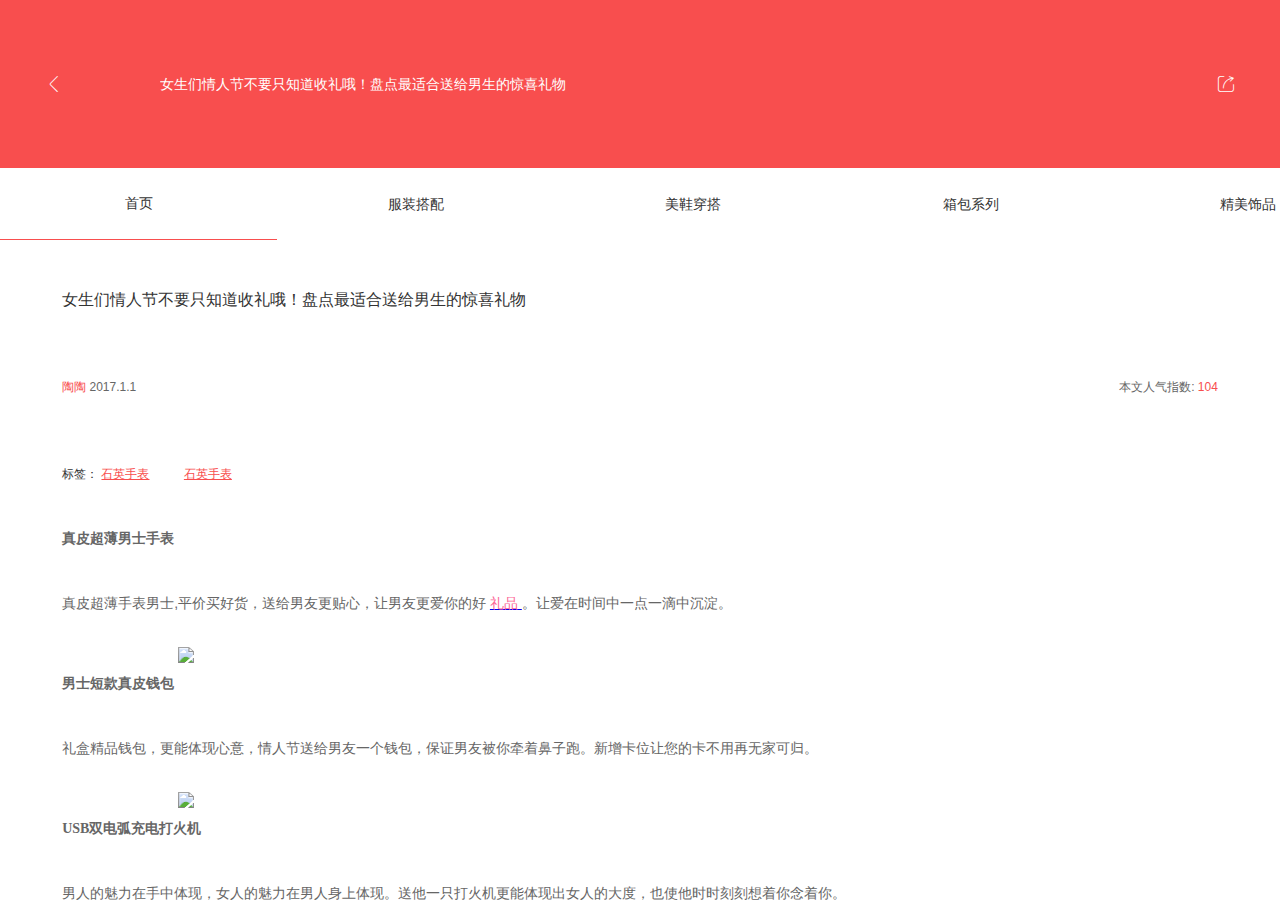
==== commit 74ca1207: "404" ====
--- a/details.html
+++ b/details.html
@@ -142,15 +142,19 @@
             <input type="text" placeholder="写评论...">
             <i class="iconfont icon-guanyanren"></i>
         </div>
+        <div class="copyright">
+                <p><a href="javascript:;">电脑版</a>&nbsp;<a href="javascript:;">手机版</a></p>
+                <p><a href="./index.html">&copy;团乐购</a>&nbsp;沪ICP备15009410号-1</p>
+        </div>
     </div>
 
 
     <!-- 底部tabbar -->
-    <footer class="body-foot" flex="main:justify">
+    <!-- <footer class="body-foot" flex="main:justify">
         <a href="./index.html#main"><span class="iconfont icon-shouye">首页</span></a>
         <a href="./index.html#category"><span class="iconfont icon-fenlei">分类</span></a>
         <a href="./index.html#mine"><span class="iconfont con-wode">我的</span></a>
-    </footer>
+    </footer> -->
 </body>
 <script>
     document.querySelector('.top-back').addEventListener('click', function () {
--- a/css/details.css
+++ b/css/details.css
@@ -1446,12 +1446,11 @@
 }
 
 .body-wraper {
-  height: 93%;
+  height: 100%;
   overflow: scroll;
 }
 
 .body-foot {
-  height: 8%;
   width: 100%;
   margin: 0;
   bottom: 0;
@@ -1803,6 +1802,16 @@
   color: #666;
   padding: 0.09709rem 0.24272rem 0;
 }
+
+.detail .copyright {
+  font-size: 12px;
+  text-align: center;
+}
+
+.detail .copyright a {
+  text-decoration: none;
+  color: #333;
+}
  
 
  /*# sourceMappingURL= details.css.map */